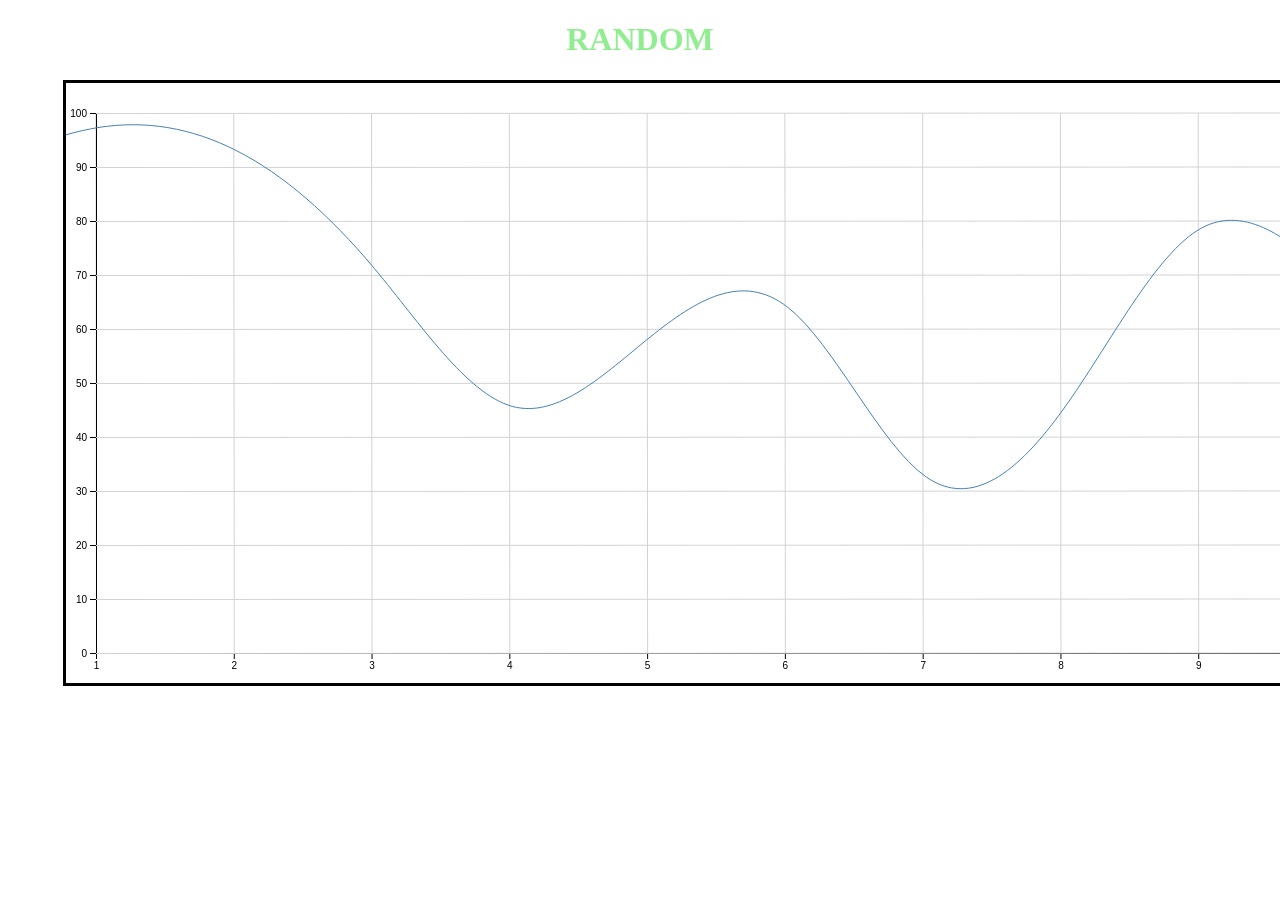
==== index.html @ 5aab4c56 "@ranjukr: created chart for visualizing random 10 data." ====
<!DOCTYPE html>
<html lang="en">
<head>
    <meta charset="UTF-8">
    <title>Random</title>
    <link rel="stylesheet" type="text/css" href="styleSheet/style.css">
</head>
<body>
    <script type="text/javascript" src="lib/d3.min.js"></script>
    <script type="text/javascript" src="lib/lodash.min.js"></script>
    <script type="text/javascript" src="js/visualize.js"></script>

    <h1>RANDOM</h1>

    <div class="container"></div>
</body>
</html>
---- styleSheet/style.css ----
h1 {
    color: lightgreen;
    text-align: center;
}

.grid{
    stroke: lightgray;
}

.line-chart{
    stroke: steelblue;
    fill:none;
}
svg {
    display:block;
    border:solid;
    margin-left: 55px;
}
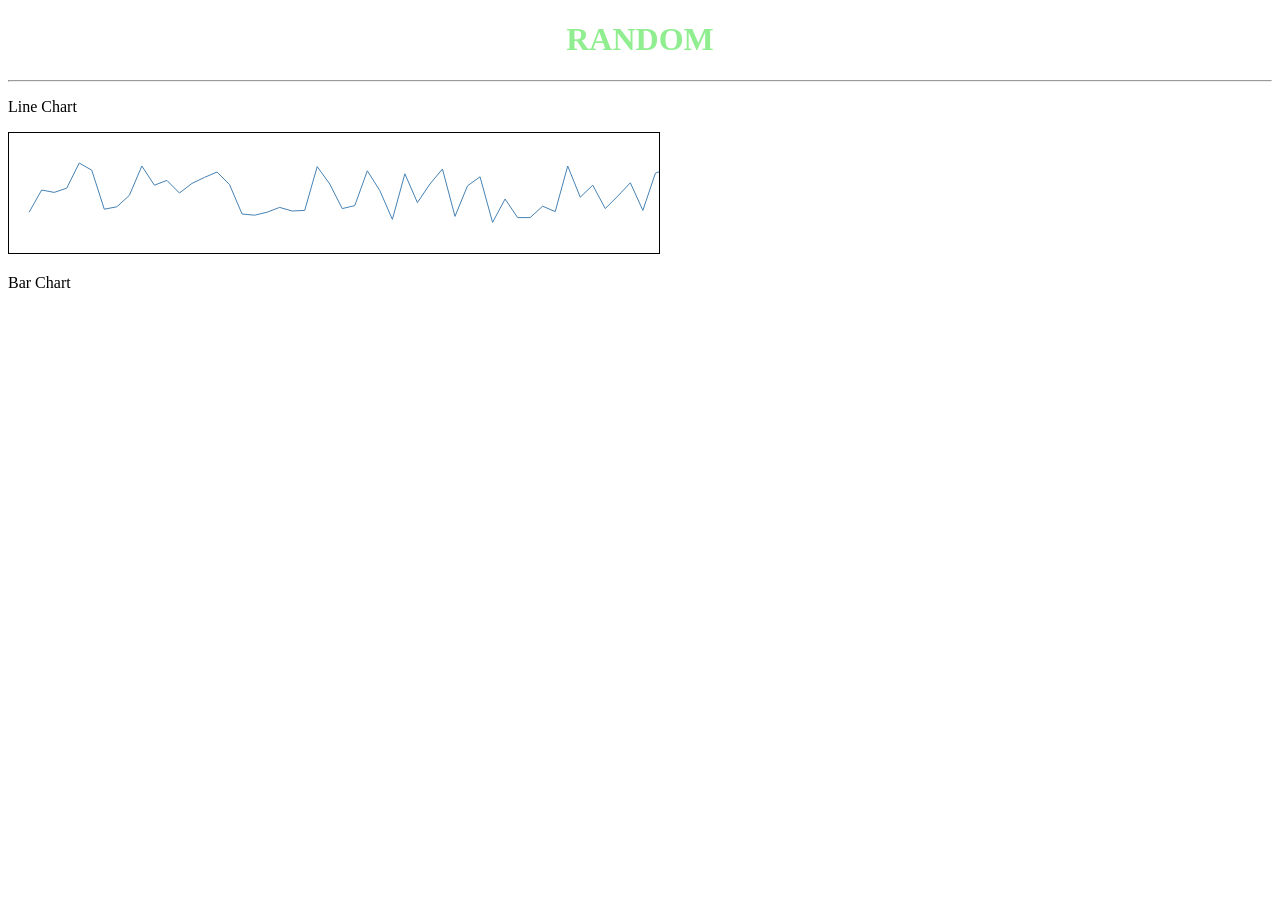
==== commit 09b14034: "@ranjukr: made line chart without x and y axis" ====
--- a/index.html
+++ b/index.html
@@ -11,7 +11,9 @@
     <script type="text/javascript" src="js/visualize.js"></script>
 
     <h1>RANDOM</h1>
-
+    <hr>
+    <p>Line Chart</p>
     <div class="container"></div>
+    <p>Bar Chart</p>
 </body>
 </html>
--- a/styleSheet/style.css
+++ b/styleSheet/style.css
@@ -11,8 +11,7 @@
     stroke: steelblue;
     fill:none;
 }
+
 svg {
-    display:block;
-    border:solid;
-    margin-left: 55px;
+    border:solid 1px black;
 }
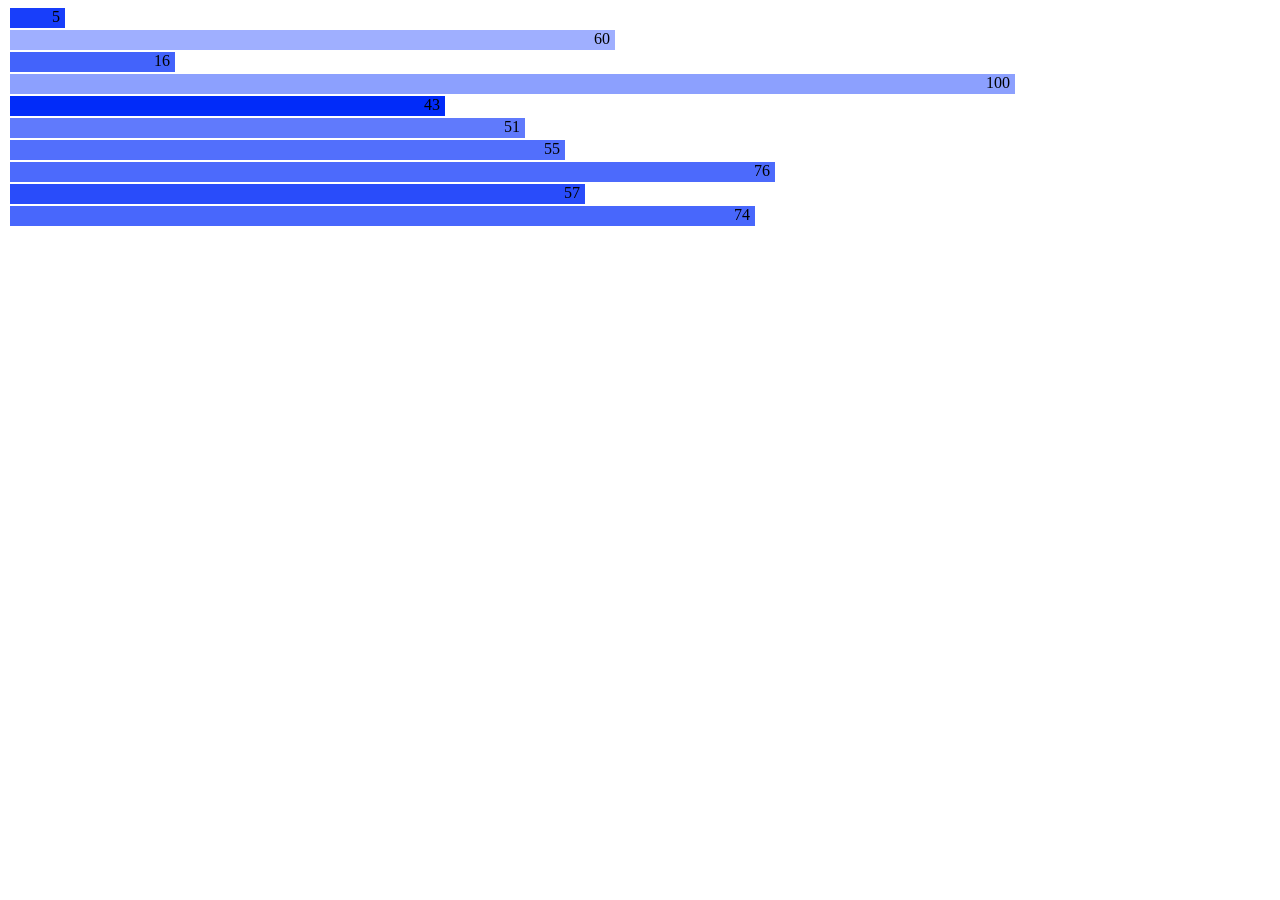
==== commit aab6d0fc: "@ranjukr: implemented exercise1 and 2 in visualizeBar.js" ====
--- a/index.html
+++ b/index.html
@@ -6,14 +6,15 @@
     <link rel="stylesheet" type="text/css" href="styleSheet/style.css">
 </head>
 <body>
+    <div class="bar-container"></div>
     <script type="text/javascript" src="lib/d3.min.js"></script>
     <script type="text/javascript" src="lib/lodash.min.js"></script>
-    <script type="text/javascript" src="js/visualize.js"></script>
+    <script type="text/javascript" src="js/visualizeBar.js"></script>
 
-    <h1>RANDOM</h1>
-    <hr>
-    <p>Line Chart</p>
-    <div class="container"></div>
-    <p>Bar Chart</p>
+    <!--<h1>RANDOM</h1>-->
+    <!--<hr>-->
+    <!--<p>Line Chart</p>-->
+    <!--<div class="line-container"></div>-->
+    <!--<p>Bar Chart</p>-->
 </body>
 </html>
--- a/styleSheet/style.css
+++ b/styleSheet/style.css
@@ -1,17 +1,24 @@
-h1 {
-    color: lightgreen;
-    text-align: center;
-}
+/*h1 {*/
+    /*color: lightgreen;*/
+    /*text-align: center;*/
+/*}*/
 
-.grid{
-    stroke: lightgray;
-}
+/*.grid{*/
+    /*stroke: lightgray;*/
+/*}*/
 
-.line-chart{
-    stroke: steelblue;
-    fill:none;
-}
+/*.line-chart{*/
+    /*stroke: steelblue;*/
+    /*fill:none;*/
+/*}*/
 
-svg {
-    border:solid 1px black;
+/*svg {*/
+    /*border:solid 1px black;*/
+/*}*/
+
+.bar {
+    margin: 2px;
+    height: 20px;
+    text-align: right;
+    padding-right: 5px;
 }
